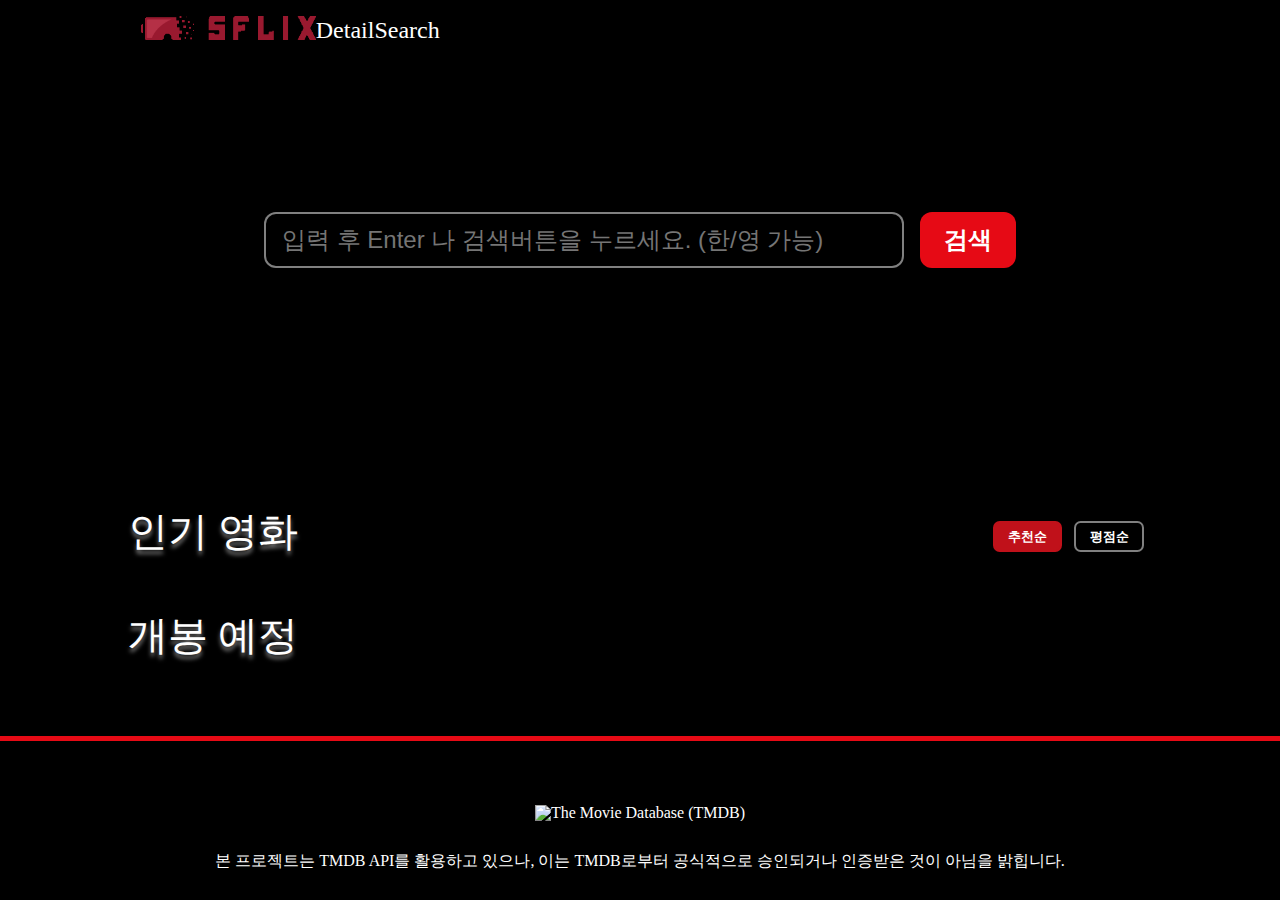
==== detail.html @ b7405600 "오류 수정 및 기능추가" ====
<!DOCTYPE html>
<html lang="ko">
  <head>
    <meta charset="UTF-8" />
    <meta name="viewport" content="width=device-width, initial-scale=1.0" />
    <link rel="stylesheet" href="./style/style.css" />
    <link rel="shortcut icon" href="./assets/ico/new.ico" />

    <title>5Flix - 상세페이지</title>
  </head>
  <body>
    <!-- HEADER -->
    <header class="header">
      <nav class="nav container">
        <a href="./" class="nav__item">
          <img src="./assets/svg/logo.svg" alt="Doflix" class="logo" />
        </a>
        <!-- 임시 Nav -->
        <ul class="row">
          <li><a href="./detail.html">Detail</a></li>
          <li><a href="./detail.html">Search</a></li>
        </ul>
        <!-- 임시 Nav -->
      </nav>
    </header>
    <main>
      <!-- HERO -->

      <div class="hero">
        <div class="container row">
          <input
            type="text"
            class="input input-lg"
            id="search__input"
            placeholder="입력 후 Enter 나 검색버튼을 누르세요. (한/영 가능)"
          />
          <button type="button" class="btn btn-lg btn-red" id="search__btn">검색</button>
        </div>
      </div>
      <!-- 영화 상세 정보 -->
      <section class="container">
        <div class="container__detail"></div>
        <div class="container__cast"></div>
        <!-- ==================== 영화 상세 정보 시작 ==================== -->

        <!-- ==================== 영화 상세 정보 끝 ==================== -->
      </section>

      <!-- 코멘트 기능 -->
      <section class="container distance">
        <!-- ==================== 코멘트 기능 시작 ==================== -->
        <div class="title-box">
          <h3>한줄평</h3>
          <p class="comment-number"></p>
        </div>
        <form class="comment-form">
          <input type="text" id="username" class="name-area" name="username" value="" placeholder="닉네임" autocomplete="off"/>
          <input type="password" id="password" class="password-area" placeholder="비밀번호" maxlength="6" autocomplete="off" />
          <input
            type="text"
            id="comment"
            name="comment"
            class="comment-area"
            value=""
            placeholder="한줄평을 등록해주세요."
            />
          <button id="submitBtn" class="submit-btn-red">등록</button>
        </form>
        <div class="comment-box">
          <ul class="comment-list"></ul>
        </div>
        <!-- ==================== 코멘트 기능 끝 ==================== -->
      </section>
    </main>

    <footer class="footer line-top">
      <section class="container">
        <div class="row">
          <a href="https://developer.themoviedb.org/docs" target="_blank">
            <img src="https://files.readme.io/29c6fee-blue_short.svg" alt="The Movie Database (TMDB)" class="logo" />
          </a>
        </div>
        <div class="row">
          <p>
            본 프로젝트는 TMDB API를 활용하고 있으나, 이는 TMDB로부터 공식적으로 승인되거나 인증받은 것이 아님을
            밝힙니다.
          </p>
        </div>
      </section>
    </footer>
    <!-- 스크립트 추가하는 공간 모듈형식으로 해주세요! -->
    <script type="module" src="./src/detail.js"></script>
    <script type="module" src="./src/comment.js"></script>
  </body>
</html>
---- style/style.css ----
/* 
========== STYLESHEET ==========
  > RESET.CSS
  
  > DEFAULT.CSS
    > typography
    > variables
    > layout

  > COMPONENT.CSS
    > button
    > jumbotron
    
================================
*/
@import "./reset.css";
@import "./default.css";
@import "./component.css";
@import "./detail-blue.css";
@import "./detail-purple.css";
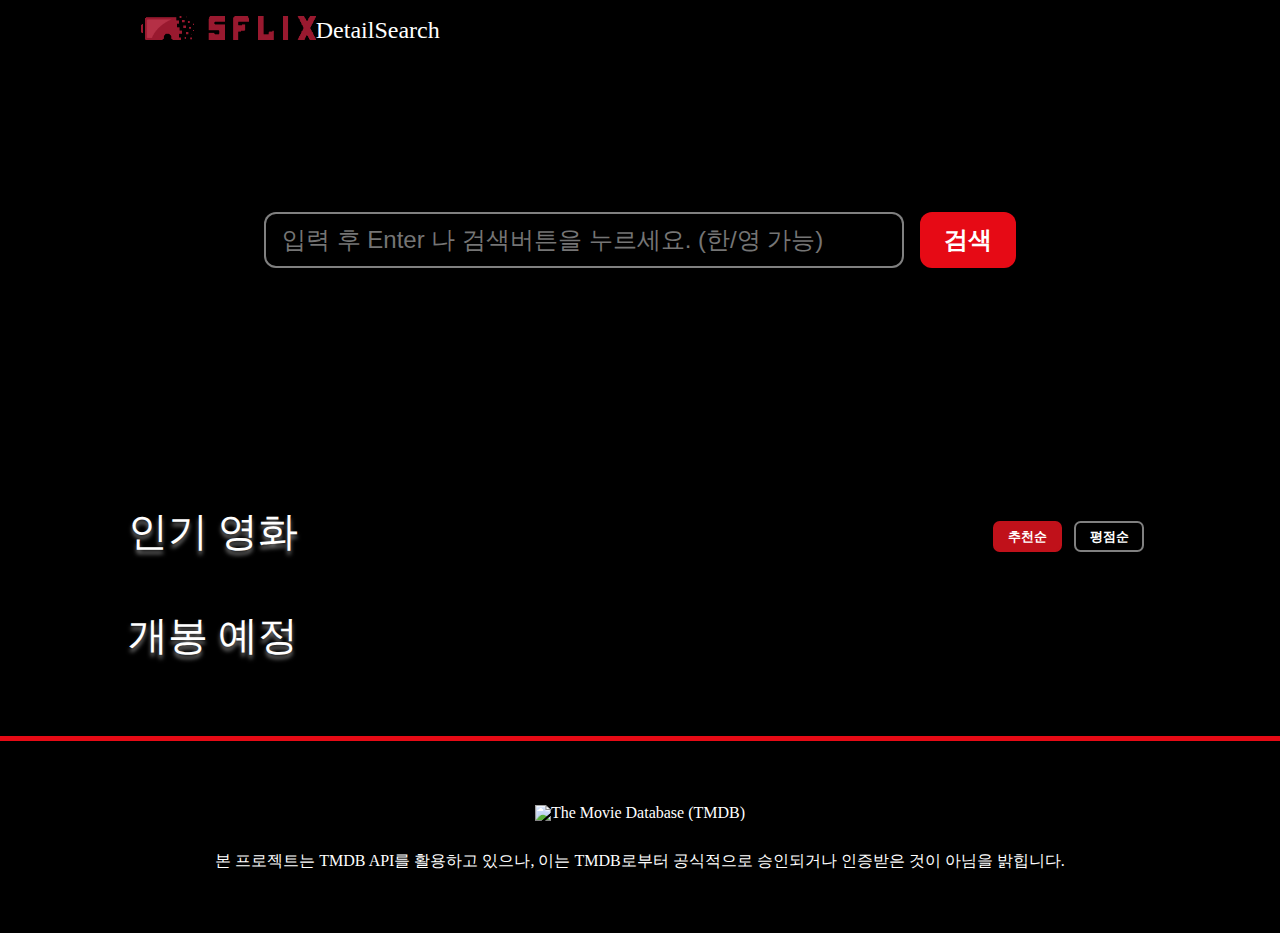
==== commit d84dc9c3: "Merge branch 'develop' of https://github.com/dosion9/team-project into comment3" ====
--- a/detail.html
+++ b/detail.html
@@ -39,9 +39,9 @@
       </div>
       <!-- 영화 상세 정보 -->
       <section class="container">
+        <!-- ==================== 영화 상세 정보 시작 ==================== -->
         <div class="container__detail"></div>
         <div class="container__cast"></div>
-        <!-- ==================== 영화 상세 정보 시작 ==================== -->
 
         <!-- ==================== 영화 상세 정보 끝 ==================== -->
       </section>
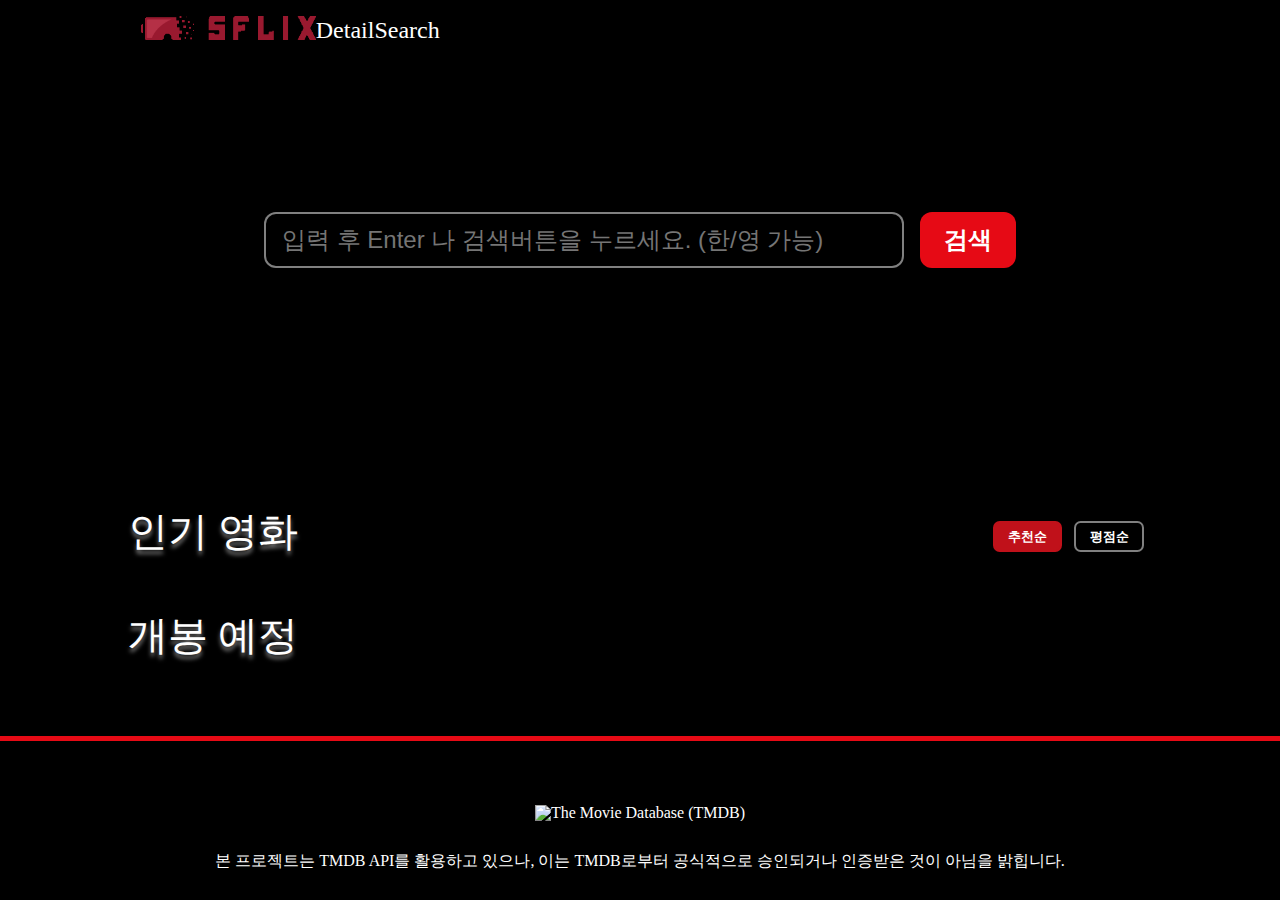
==== commit c7c014ef: "Merge branch 'develop' of https://github.com/dosion9/team-project into feature/searchResult" ====
--- a/detail.html
+++ b/detail.html
@@ -47,24 +47,24 @@
       </section>
 
       <!-- 코멘트 기능 -->
-      <section class="container distance">
+      <section class="container">
         <!-- ==================== 코멘트 기능 시작 ==================== -->
         <div class="title-box">
           <h3>한줄평</h3>
           <p class="comment-number"></p>
         </div>
         <form class="comment-form">
-          <input type="text" id="username" class="name-area" name="username" value="" placeholder="닉네임" autocomplete="off"/>
-          <input type="password" id="password" class="password-area" placeholder="비밀번호" maxlength="6" autocomplete="off" />
+          <input type="text" id="username" class="name-area" name="username" value="" placeholder="닉네임" />
+          <input type="password" id="password" class="password-area" placeholder="비밀번호" maxlength="6" />
           <input
             type="text"
             id="comment"
             name="comment"
             class="comment-area"
             value=""
-            placeholder="한줄평을 등록해주세요."
-            />
-          <button id="submitBtn" class="submit-btn-red">등록</button>
+            placeholder="한`줄평을 등록해주세요."
+          />
+          <button type="submit" id="submitBtn" class="submit-btn-red">등록</button>
         </form>
         <div class="comment-box">
           <ul class="comment-list"></ul>
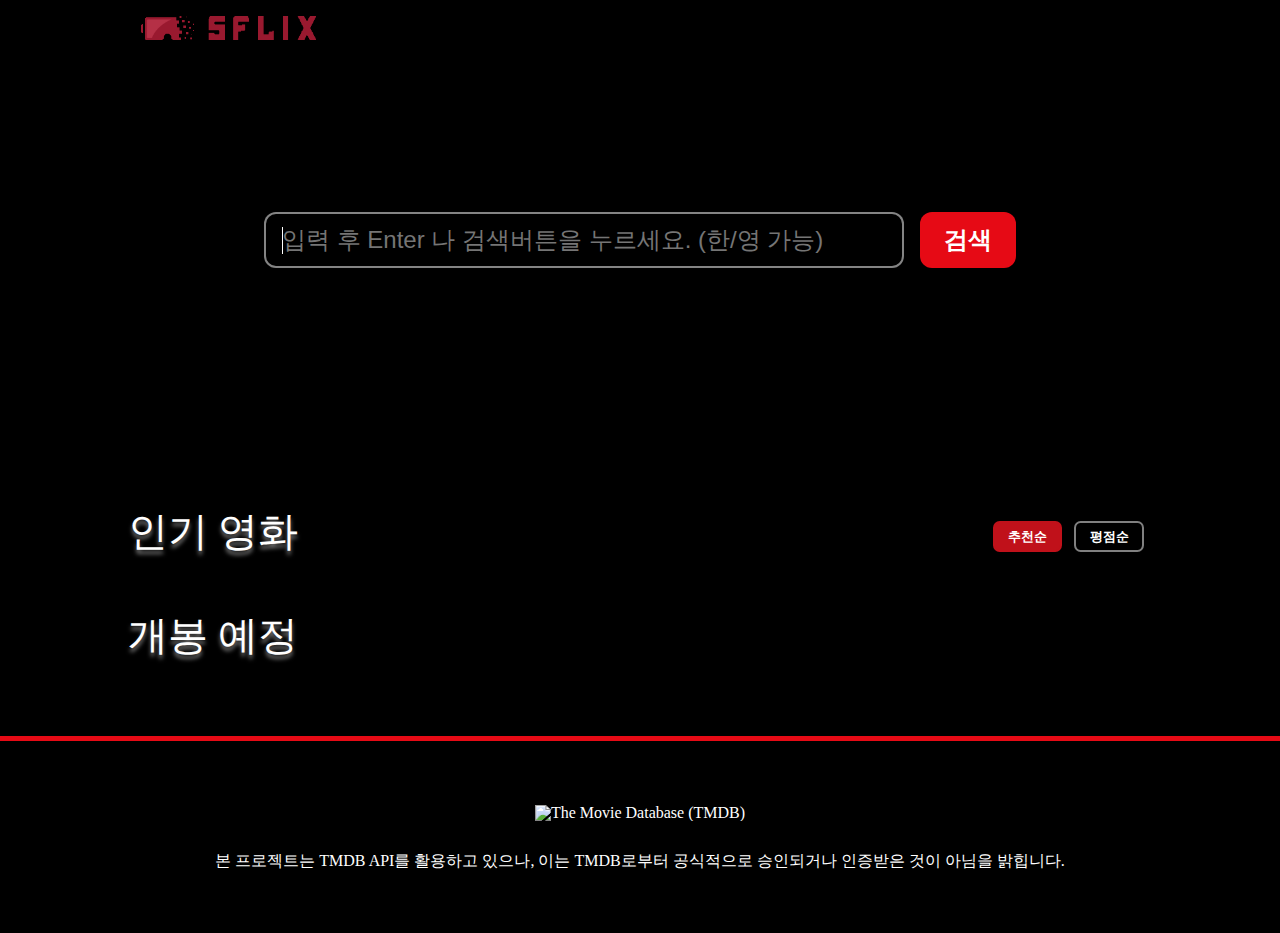
==== commit aca44f5b: "search.js 추가 및 nav 삭제" ====
--- a/detail.html
+++ b/detail.html
@@ -15,12 +15,6 @@
         <a href="./" class="nav__item">
           <img src="./assets/svg/logo.svg" alt="Doflix" class="logo" />
         </a>
-        <!-- 임시 Nav -->
-        <ul class="row">
-          <li><a href="./detail.html">Detail</a></li>
-          <li><a href="./detail.html">Search</a></li>
-        </ul>
-        <!-- 임시 Nav -->
       </nav>
     </header>
     <main>
@@ -47,24 +41,40 @@
       </section>
 
       <!-- 코멘트 기능 -->
-      <section class="container">
+      <section class="container distance">
         <!-- ==================== 코멘트 기능 시작 ==================== -->
         <div class="title-box">
           <h3>한줄평</h3>
-          <p class="comment-number"></p>
+          <p class="comment-number">(0)</p>
         </div>
         <form class="comment-form">
-          <input type="text" id="username" class="name-area" name="username" value="" placeholder="닉네임" />
-          <input type="password" id="password" class="password-area" placeholder="비밀번호" maxlength="6" />
+          <input
+            type="text"
+            id="username"
+            class="name-area"
+            name="username"
+            value=""
+            placeholder="닉네임"
+            autocomplete="off"
+          />
+          <input
+            type="password"
+            id="password"
+            class="password-area"
+            placeholder="비밀번호"
+            maxlength="6"
+            autocomplete="off"
+          />
           <input
             type="text"
             id="comment"
             name="comment"
             class="comment-area"
             value=""
-            placeholder="한`줄평을 등록해주세요."
+            placeholder="한줄평을 등록해주세요."
+            autocomplete="off"
           />
-          <button type="submit" id="submitBtn" class="submit-btn-red">등록</button>
+          <button id="submitBtn" class="submit-btn-red">등록</button>
         </form>
         <div class="comment-box">
           <ul class="comment-list"></ul>
@@ -91,5 +101,6 @@
     <!-- 스크립트 추가하는 공간 모듈형식으로 해주세요! -->
     <script type="module" src="./src/detail.js"></script>
     <script type="module" src="./src/comment.js"></script>
+    <script type="module" src="./src/search.js"></script>
   </body>
 </html>
--- a/style/style.css
+++ b/style/style.css
@@ -18,3 +18,4 @@
 @import "./component.css";
 @import "./detail-blue.css";
 @import "./detail-purple.css";
+@import "./stars.css";
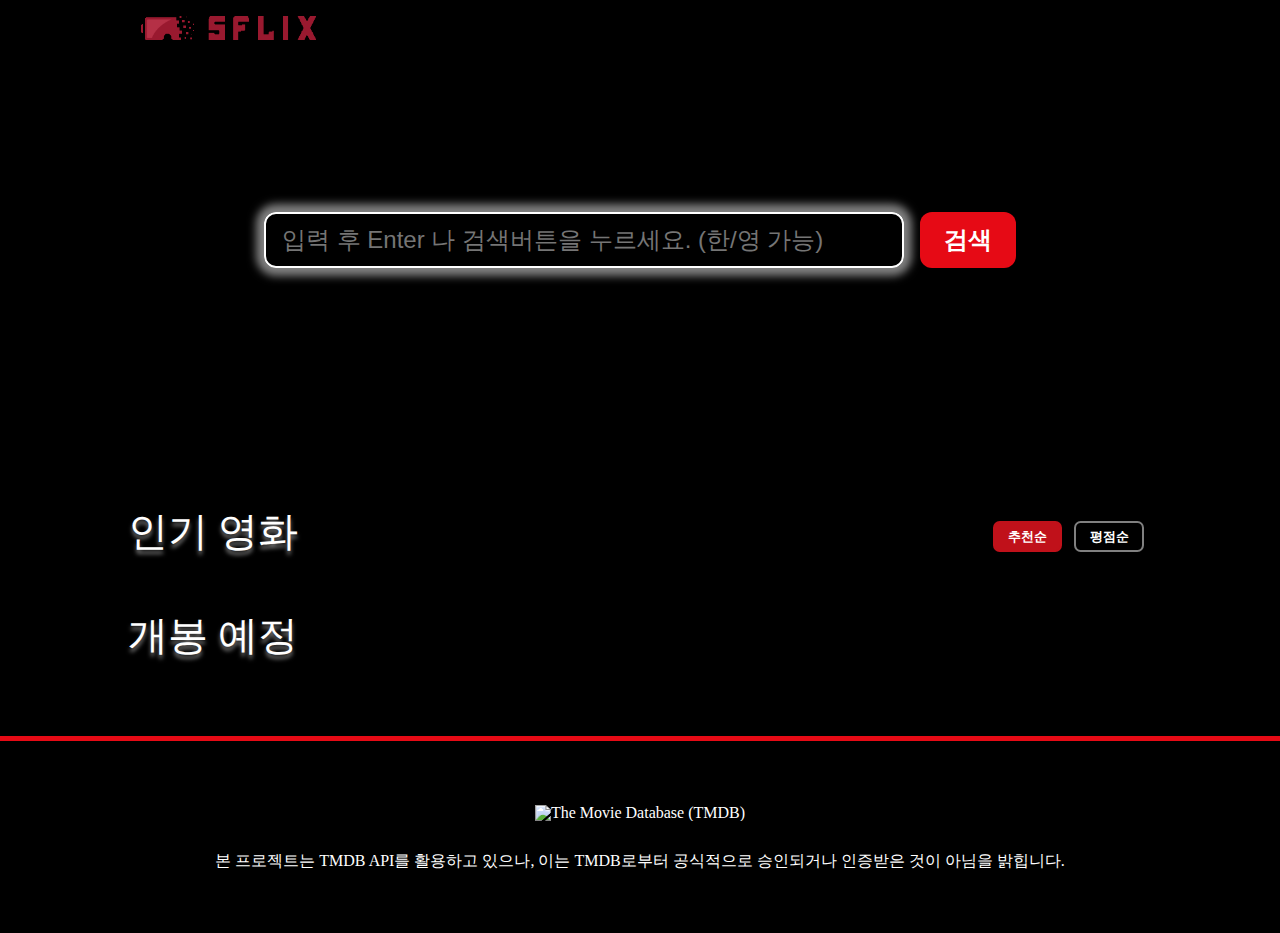
==== commit 46d29cf9: "코드 주석 제거" ====
--- a/detail.html
+++ b/detail.html
@@ -9,7 +9,6 @@
     <title>5Flix - 상세페이지</title>
   </head>
   <body>
-    <!-- HEADER -->
     <header class="header">
       <nav class="nav container">
         <a href="./" class="nav__item">
@@ -18,8 +17,6 @@
       </nav>
     </header>
     <main>
-      <!-- HERO -->
-
       <div class="hero">
         <div class="container row">
           <input
@@ -31,18 +28,12 @@
           <button type="button" class="btn btn-lg btn-red" id="search__btn">검색</button>
         </div>
       </div>
-      <!-- 영화 상세 정보 -->
       <section class="container">
-        <!-- ==================== 영화 상세 정보 시작 ==================== -->
         <div class="container__detail"></div>
         <div class="container__cast"></div>
-
-        <!-- ==================== 영화 상세 정보 끝 ==================== -->
       </section>
 
-      <!-- 코멘트 기능 -->
       <section class="container distance">
-        <!-- ==================== 코멘트 기능 시작 ==================== -->
         <div class="title-box">
           <h3>한줄평</h3>
           <p class="comment-number">(0)</p>
@@ -79,7 +70,6 @@
         <div class="comment-box">
           <ul class="comment-list"></ul>
         </div>
-        <!-- ==================== 코멘트 기능 끝 ==================== -->
       </section>
     </main>
 
@@ -98,7 +88,6 @@
         </div>
       </section>
     </footer>
-    <!-- 스크립트 추가하는 공간 모듈형식으로 해주세요! -->
     <script type="module" src="./src/detail.js"></script>
     <script type="module" src="./src/comment.js"></script>
     <script type="module" src="./src/search.js"></script>
